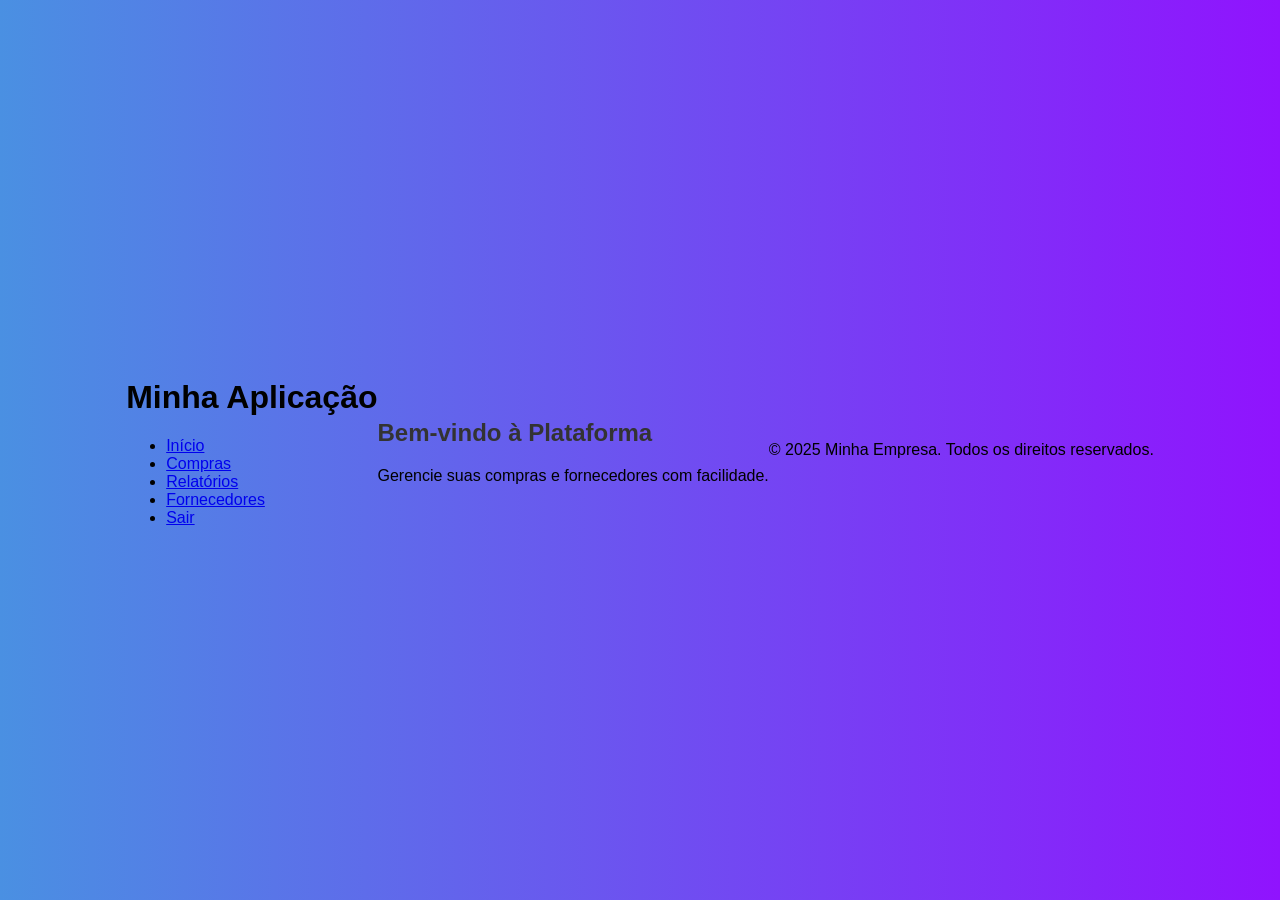
==== src/main/resources/static/index.html @ f5a3207c "ProjetoInicial" ====
<!DOCTYPE html>
<html lang="pt-br">
<head>
    <meta charset="UTF-8">
    <meta name="viewport" content="width=device-width, initial-scale=1.0">
    <title>Página Inicial</title>
    <link rel="stylesheet" href="css/style.css">
</head>
<body>
    <header>
        <h1>Minha Aplicação</h1>
        <nav>
            <ul>
                <li><a href="index.html">Início</a></li>
                <li><a href="CadastroCompras.html">Compras</a></li>
                <li><a href="RelatorioCompras.html">Relatórios</a></li>
                <li><a href="CadastroFornecedor.html">Fornecedores</a></li>
                <li><a href="login.html">Sair</a></li>
            </ul>
        </nav>
    </header>
    
    <main>
        <h2>Bem-vindo à Plataforma</h2>
        <p>Gerencie suas compras e fornecedores com facilidade.</p>
    </main>
    
    <footer>
        <p>&copy; 2025 Minha Empresa. Todos os direitos reservados.</p>
    </footer>
</body>
</html>
---- src/main/resources/static/css/style.css ----
body {
    font-family: Arial, sans-serif;
    background: linear-gradient(to right, #4A90E2, #9013FE);
    margin: 0;
    padding: 0;
    display: flex;
    justify-content: center;
    align-items: center;
    height: 100vh;
}

.login-container {
    background: white;
    padding: 20px;
    border-radius: 10px;
    box-shadow: 0px 4px 6px rgba(0, 0, 0, 0.1);
    text-align: center;
    width: 300px;
}

h2 {
    margin-bottom: 20px;
    color: #333;
}

form {
    display: flex;
    flex-direction: column;
}

input {
    padding: 10px;
    margin: 10px 0;
    border: 1px solid #ccc;
    border-radius: 5px;
}

button {
    background: #4A90E2;
    color: white;
    padding: 10px;
    border: none;
    border-radius: 5px;
    cursor: pointer;
    font-size: 16px;
    transition: background 0.3s;
}

button:hover {
    background: #357ABD;
}
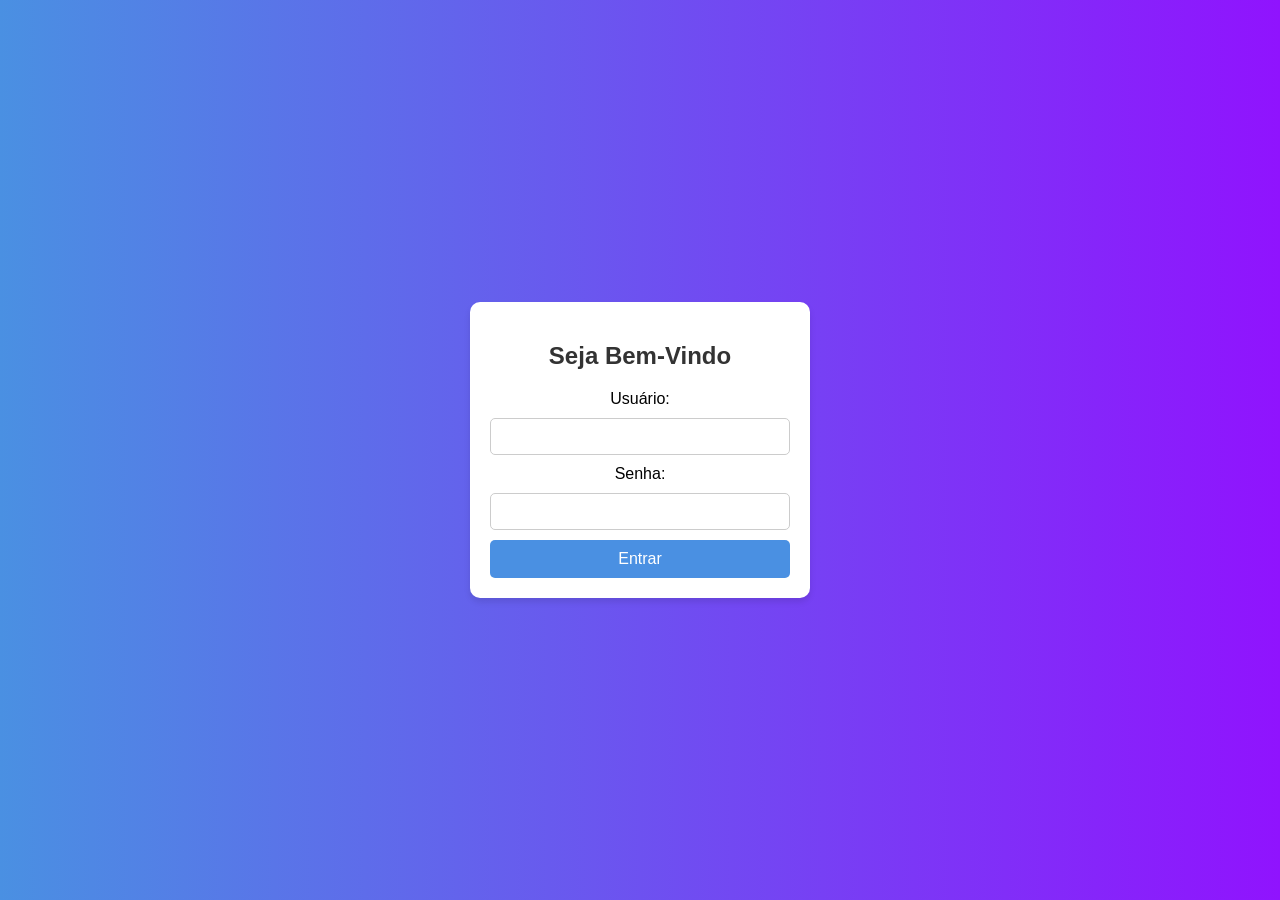
==== commit 1e8d1903: "AlterarPgInicial" ====
--- a/src/main/resources/static/index.html
+++ b/src/main/resources/static/index.html
@@ -3,30 +3,21 @@
 <head>
     <meta charset="UTF-8">
     <meta name="viewport" content="width=device-width, initial-scale=1.0">
-    <title>Página Inicial</title>
+    <title>Login</title>
     <link rel="stylesheet" href="css/style.css">
 </head>
 <body>
-    <header>
-        <h1>Minha Aplicação</h1>
-        <nav>
-            <ul>
-                <li><a href="index.html">Início</a></li>
-                <li><a href="CadastroCompras.html">Compras</a></li>
-                <li><a href="RelatorioCompras.html">Relatórios</a></li>
-                <li><a href="CadastroFornecedor.html">Fornecedores</a></li>
-                <li><a href="login.html">Sair</a></li>
-            </ul>
-        </nav>
-    </header>
-    
-    <main>
-        <h2>Bem-vindo à Plataforma</h2>
-        <p>Gerencie suas compras e fornecedores com facilidade.</p>
-    </main>
-    
-    <footer>
-        <p>&copy; 2025 Minha Empresa. Todos os direitos reservados.</p>
-    </footer>
+    <div class="login-container">
+        <h2>Seja Bem-Vindo</h2>
+        <form action="#" method="POST" onsubmit="return redirecionarUsuario()">
+            <label for="usuario">Usuário:</label>
+            <input type="text" id="usuario" name="usuario" required>
+            
+            <label for="senha">Senha:</label>
+            <input type="password" id="senha" name="senha" required>
+            
+            <button type="submit">Entrar</button>
+        </form>
+    </div>
 </body>
 </html>
